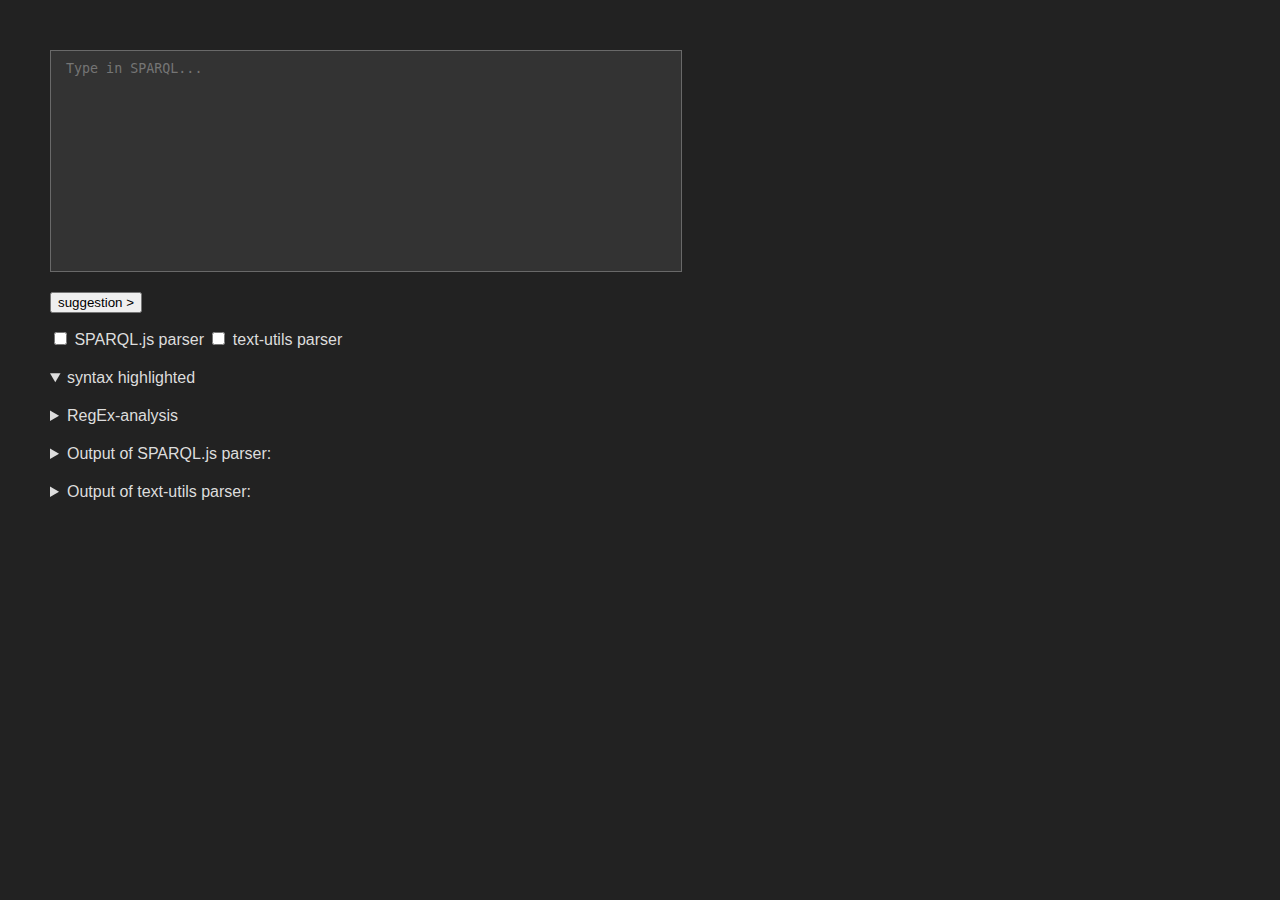
==== index.html @ 123d9ebb "display completing suggestions differently" ====
<!DOCTYPE html>
<html lang="en">
<head>
    <meta charset="UTF-8">
    <title>SPARQL-Parser</title>
    <link rel="stylesheet" type="text/css" href="style.css">
    <link rel="modulepreload" href="script.js">
    <script src="src/library.js"></script>
    <script type="module" src="script.js"></script>
</head>
<body>
    <div>
        <label for="query-input"></label>
        <textarea id="query-input" placeholder="Type in SPARQL..."></textarea>
        <p>
            <button id="suggest">suggestion &gt;</button>
        </p>
        <div id="primary-suggestions"></div>
        <div id="suggestions"></div>
        <p>
            <label>
                <input type="checkbox" id="sparqlJsToggle">
                SPARQL.js parser
            </label>
            <label>
                <input type="checkbox" id="text-utilsToggle">
                text-utils parser
            </label>
        </p>
    </div>
    <div id="result">
        <details open>
            <summary>syntax highlighted</summary>
            <p id="text"></p>
        </details>
        <details>
            <summary>RegEx-analysis</summary>
            <p>Variables: <span id="variables"></span></p>
            <p>Triples: <br><span id="triples"></span></p>
            <p id="filter"></p>
            <p id="limit"></p>
            <p id="offset"></p>
            <div>Occurrences:
                <p>Variables: <span id="vocc"></span></p>
                <p>Non-variables: <span id="nvocc"></span></p>
            </div>
        </details>
        <div>
            <details>
                <summary>Output of SPARQL.js parser:</summary>
                <div id="sparqlJsOutput"></div>
            </details>
        </div>
        <div>
            <details>
                <summary>Output of text-utils parser:</summary>
                <div id="text-utilsOutput"></div>
            </details>
        </div>
    </div>
    <script type="module">
        import documentReady from "./script.js";
        documentReady();
    </script>
</body>
</html>
---- style.css ----
body {
    font-family: Helvetica, serif;
    margin: 50px;
    background-color: #222;
    color: #ddd;
}

details {
    margin: 20px 0;
}

#text, #triples {
    font-family: monospace;
}

.keyword {
    color: #a236ef;
}

.variable {
    color: aqua;
    font-family: monospace;
}

.string {
    color: chocolate;
}

.suggestion {
    padding: 5px;
    font-family: monospace ;
}

.suggestion:hover {
    cursor: pointer;
    background-color: #444;
}

#suggestions {
    width: 150px;
    background-color: #333;
}
#primary-suggestions {
    width: 150px;
    background-color: #324327;
}

.error {
    color: palevioletred;
}

a {
    color: lightblue;
}

#text, #sparqlJsOutput, #text-utilsOutput, #vocc, #nvocc {
    white-space: pre;
}

textarea {
    width: 600px;
    height: 200px;
    border: 1px solid dimgray;
    /* border-radius: 18px; */
    padding: 10px 15px;
    background-color: #333;
    color: #eee;
    resize: none;
}

textarea:focus-visible {
    outline: none;
}
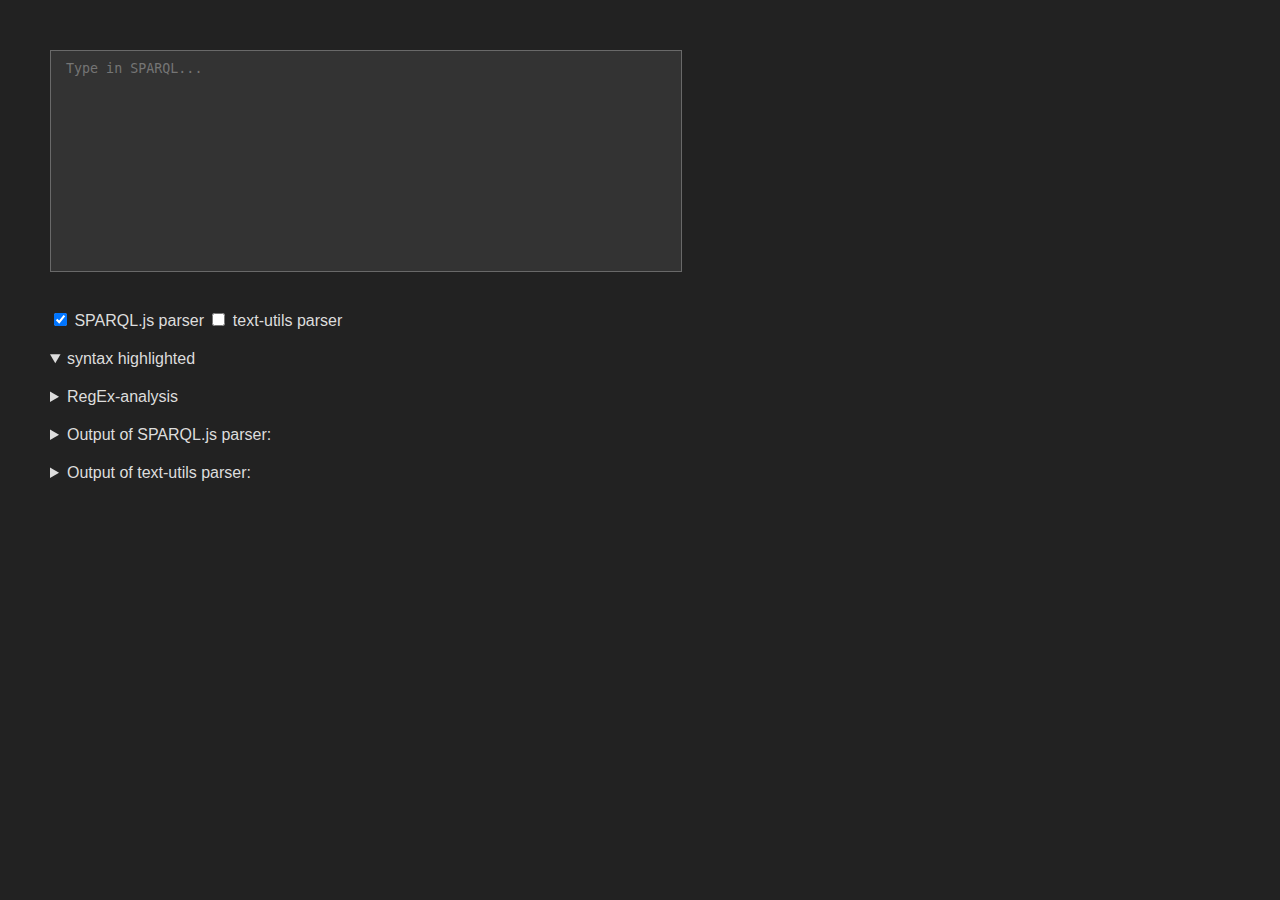
==== commit 67ef00f0: "implemented context-sensitive suggestions, including an API-request to qlever-backend" ====
--- a/index.html
+++ b/index.html
@@ -11,15 +11,17 @@
 <body>
     <div>
         <label for="query-input"></label>
+        <div>
         <textarea id="query-input" placeholder="Type in SPARQL..."></textarea>
-        <p>
-            <button id="suggest">suggestion &gt;</button>
-        </p>
-        <div id="primary-suggestions"></div>
-        <div id="suggestions"></div>
+        </div>
+        <div id="suggestions">
+            <div id="primary-suggestions"></div>
+            <div id="secondary-suggestions"></div>
+        </div>
+        <div id="context-sensitive-suggestions"></div>
         <p>
             <label>
-                <input type="checkbox" id="sparqlJsToggle">
+                <input type="checkbox" id="sparqlJsToggle" checked>
                 SPARQL.js parser
             </label>
             <label>
@@ -35,7 +37,7 @@
         </details>
         <details>
             <summary>RegEx-analysis</summary>
-            <p>Variables: <span id="variables"></span></p>
+            <p>SELECT Variables: <span id="variables"></span></p>
             <p>Triples: <br><span id="triples"></span></p>
             <p id="filter"></p>
             <p id="limit"></p>
--- a/style.css
+++ b/style.css
@@ -26,9 +26,24 @@
     color: chocolate;
 }
 
+#suggestions, #context-sensitive-suggestions {
+    overflow: auto;
+    max-height: 350px;
+    display: inline-block;
+}
+
+#suggestions {
+    width: 150px;
+}
+
+#context-sensitive-suggestions {
+    width: 550px;
+}
+
 .suggestion {
     padding: 5px;
-    font-family: monospace ;
+    font-family: monospace;
+    background-color: #333;
 }
 
 .suggestion:hover {
@@ -36,13 +51,11 @@
     background-color: #444;
 }
 
-#suggestions {
-    width: 150px;
-    background-color: #333;
+.primary-suggestion {
+    background-color: #324327;
 }
-#primary-suggestions {
-    width: 150px;
-    background-color: #324327;
+.primary-suggestion:hover {
+    background-color: #597544;
 }
 
 .error {
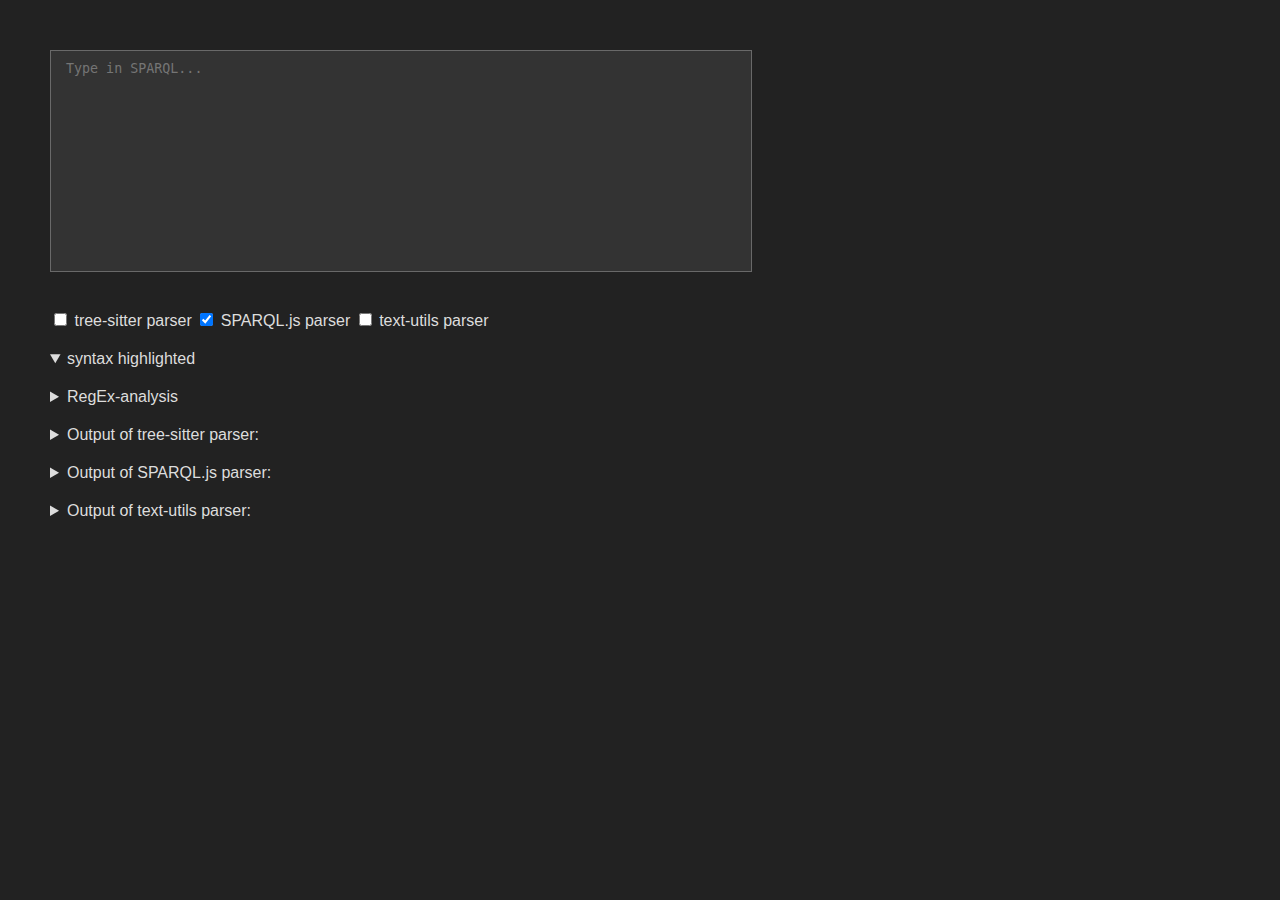
==== commit 3b698fea: "implement tree-sitter parser" ====
--- a/index.html
+++ b/index.html
@@ -6,6 +6,7 @@
     <link rel="stylesheet" type="text/css" href="style.css">
     <link rel="modulepreload" href="script.js">
     <script src="src/library.js"></script>
+    <script src="src/tree-sitter.js"></script>
     <script type="module" src="script.js"></script>
 </head>
 <body>
@@ -20,6 +21,10 @@
         </div>
         <div id="context-sensitive-suggestions"></div>
         <p>
+            <label>
+                <input type="checkbox" id="treeSitterToggle">
+                tree-sitter parser
+            </label>
             <label>
                 <input type="checkbox" id="sparqlJsToggle" checked>
                 SPARQL.js parser
@@ -49,6 +54,17 @@
         </details>
         <div>
             <details>
+                <summary>Output of tree-sitter parser:</summary>
+                <br>
+                <div id="treeSitterOutput"></div>
+                <br>
+                <label for="treeSitterQuery">Query these results:</label><br>
+                <textarea id="treeSitterQuery"></textarea>
+                <div id="treeSitterQueryResults"></div>
+            </details>
+        </div>
+        <div>
+            <details>
                 <summary>Output of SPARQL.js parser:</summary>
                 <div id="sparqlJsOutput"></div>
             </details>
--- a/style.css
+++ b/style.css
@@ -30,6 +30,7 @@
     overflow: auto;
     max-height: 350px;
     display: inline-block;
+    vertical-align: top;
 }
 
 #suggestions {
@@ -71,8 +72,6 @@
 }
 
 textarea {
-    width: 600px;
-    height: 200px;
     border: 1px solid dimgray;
     /* border-radius: 18px; */
     padding: 10px 15px;
@@ -81,6 +80,11 @@
     resize: none;
 }
 
+#query-input {
+    width: 670px;
+    height: 200px;
+}
+
 textarea:focus-visible {
     outline: none;
 }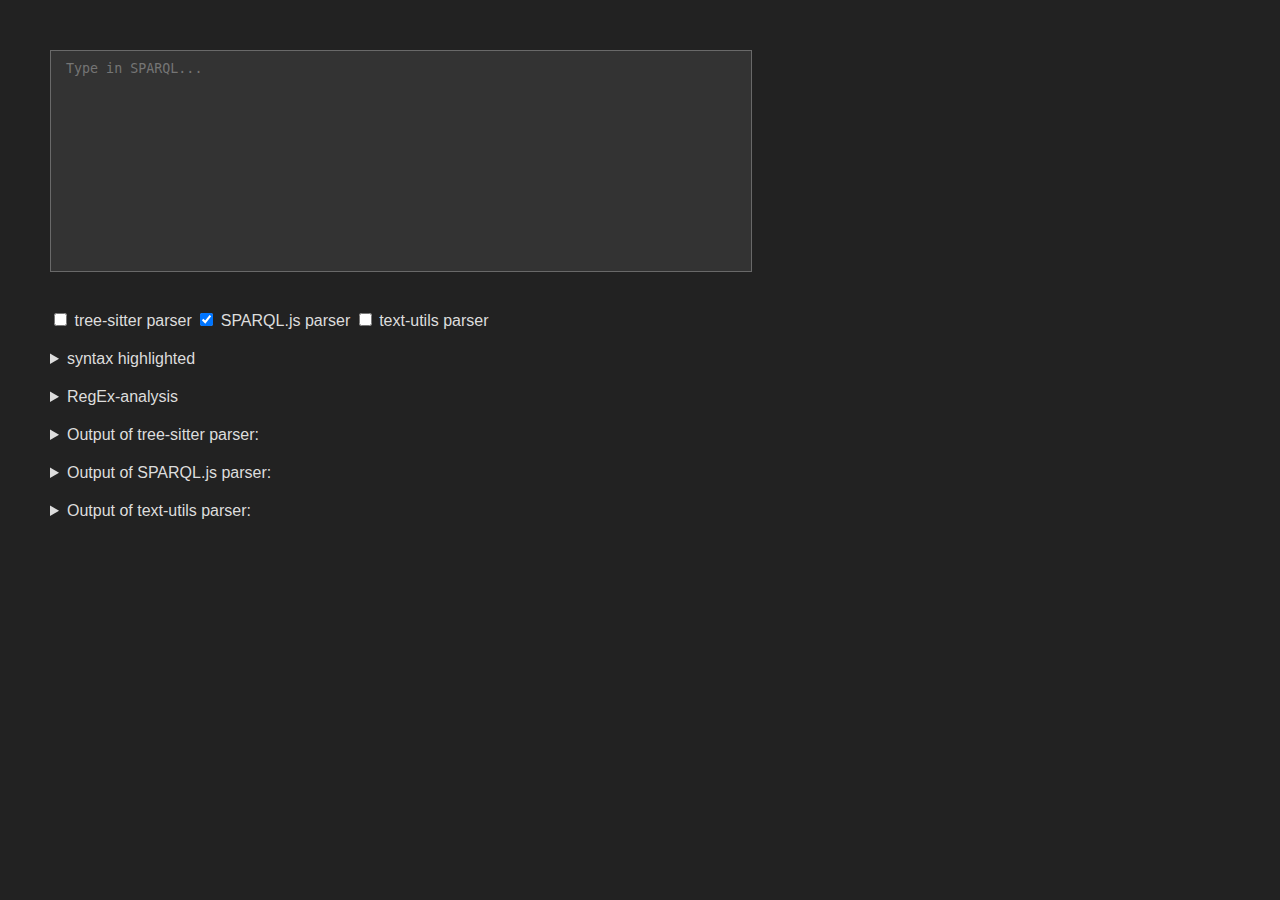
==== commit 44f41a46: "var recognition through tree-sitter, more precise names for DOM-element vars" ====
--- a/index.html
+++ b/index.html
@@ -36,7 +36,7 @@
         </p>
     </div>
     <div id="result">
-        <details open>
+        <details>
             <summary>syntax highlighted</summary>
             <p id="text"></p>
         </details>
@@ -56,17 +56,17 @@
             <details>
                 <summary>Output of tree-sitter parser:</summary>
                 <br>
-                <div id="treeSitterOutput"></div>
+                <div id="treeSitterOutput" class="output"></div>
                 <br>
                 <label for="treeSitterQuery">Query these results:</label><br>
                 <textarea id="treeSitterQuery"></textarea>
-                <div id="treeSitterQueryResults"></div>
+                <table id="treeSitterQueryResults" class="output"></table>
             </details>
         </div>
         <div>
             <details>
                 <summary>Output of SPARQL.js parser:</summary>
-                <div id="sparqlJsOutput"></div>
+                <div id="sparqlJsOutput" class="output"></div>
             </details>
         </div>
         <div>
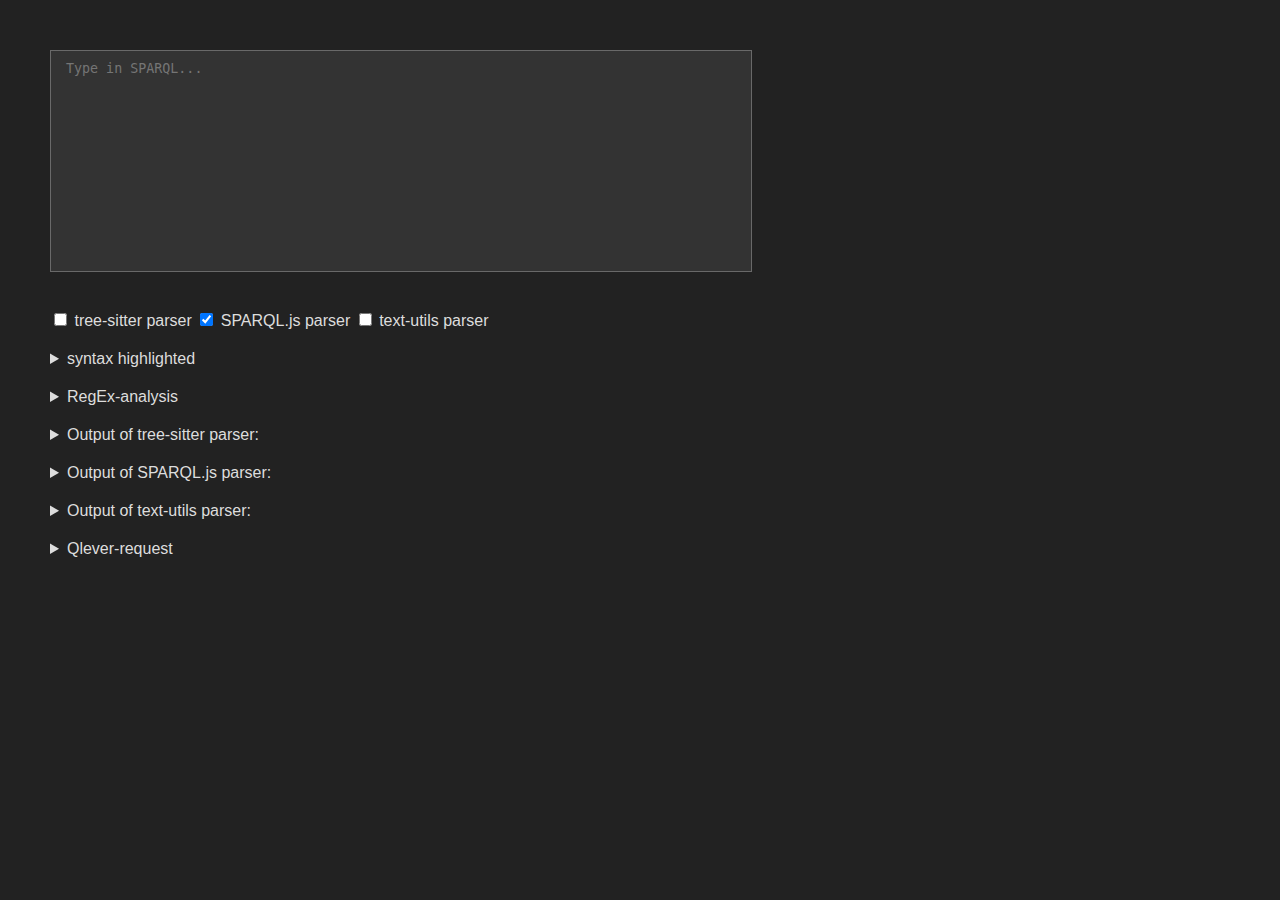
==== commit fda139ca: "get all context properly filtered" ====
--- a/index.html
+++ b/index.html
@@ -75,6 +75,20 @@
                 <div id="text-utilsOutput"></div>
             </details>
         </div>
+        <div>
+            <details>
+                <summary>Qlever-request</summary>
+                <div>
+                    <p>
+                        %subject%: <span id="subject" class="output"></span>
+                        %predicate%: <span id="predicate" class="output"></span>
+                        %prefix%: <span id="prefix" class="output"></span>
+                    </p>
+                    <div>%context%: <div id="context" class="output"></div></div><br/>
+                    <div>Request: <div id="qlever-request" class="output"></div></div>
+                </div>
+            </details>
+        </div>
     </div>
     <script type="module">
         import documentReady from "./script.js";
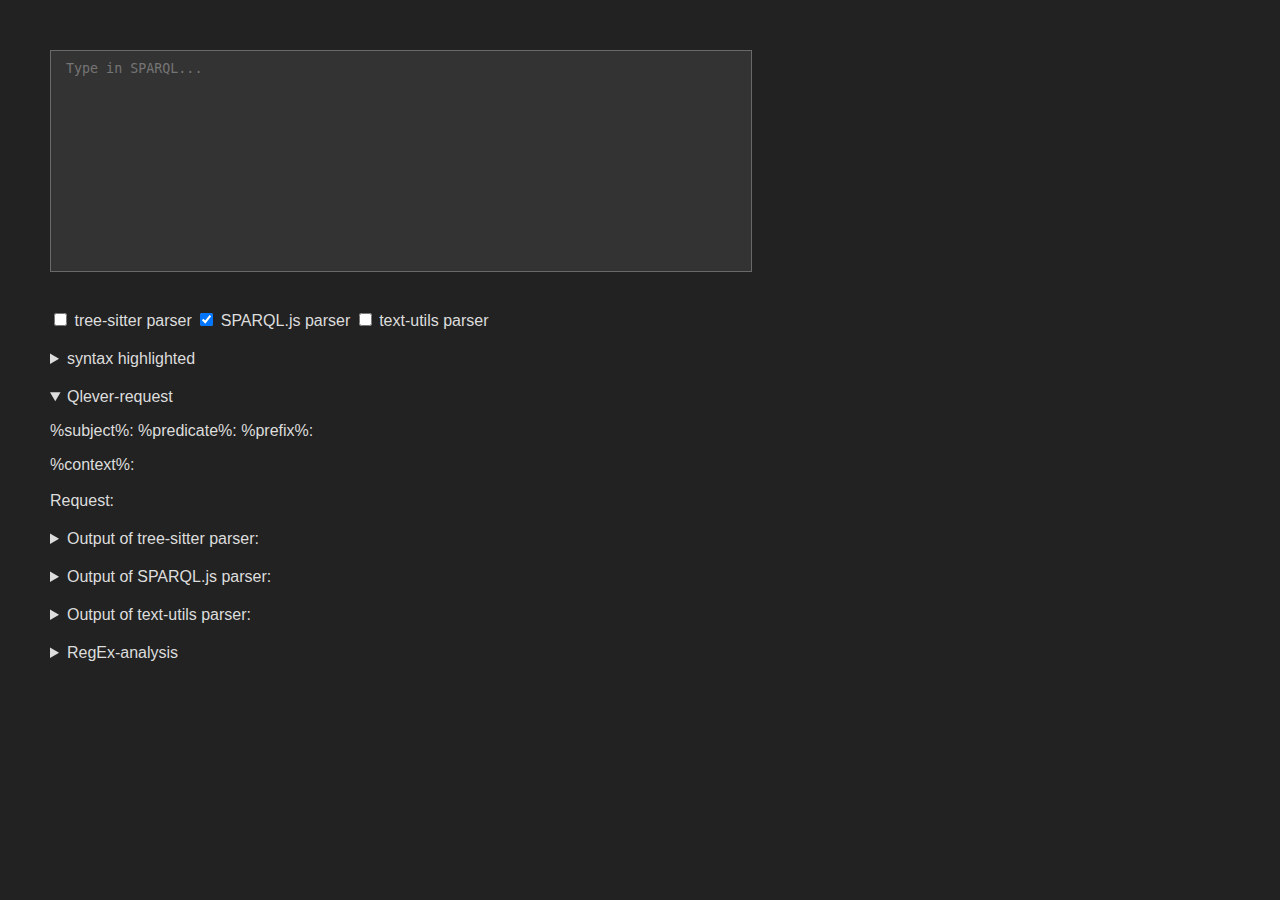
==== commit 4d49e231: "Give cs suggestions for all iris" ====
--- a/index.html
+++ b/index.html
@@ -40,6 +40,43 @@
             <summary>syntax highlighted</summary>
             <p id="text"></p>
         </details>
+        <div>
+            <details open>
+                <summary>Qlever-request</summary>
+                <div>
+                    <p>
+                        %subject%: <span id="subject" class="output"></span>
+                        %predicate%: <span id="predicate" class="output"></span>
+                        %prefix%: <span id="prefix" class="output"></span>
+                    </p>
+                    <div>%context%: <div id="context" class="output"></div></div><br/>
+                    <div>Request: <div id="qlever-request" class="output"></div></div>
+                </div>
+            </details>
+        </div>
+        <div id="tree-sitter">
+            <details>
+                <summary>Output of tree-sitter parser:</summary>
+                <br>
+                <div id="treeSitterOutput" class="output"></div>
+                <br>
+                <label for="treeSitterQuery">Query these results:</label><br>
+                <textarea id="treeSitterQuery"></textarea>
+                <table id="treeSitterQueryResults" class="output"></table>
+            </details>
+        </div>
+        <div id="sparqlJs">
+            <details>
+                <summary>Output of SPARQL.js parser:</summary>
+                <div id="sparqlJsOutput" class="output"></div>
+            </details>
+        </div>
+        <div id="text-utils">
+            <details>
+                <summary>Output of text-utils parser:</summary>
+                <div id="text-utilsOutput"></div>
+            </details>
+        </div>
         <details>
             <summary>RegEx-analysis</summary>
             <p>SELECT Variables: <span id="variables"></span></p>
@@ -52,43 +89,6 @@
                 <p>Non-variables: <span id="nvocc"></span></p>
             </div>
         </details>
-        <div>
-            <details>
-                <summary>Output of tree-sitter parser:</summary>
-                <br>
-                <div id="treeSitterOutput" class="output"></div>
-                <br>
-                <label for="treeSitterQuery">Query these results:</label><br>
-                <textarea id="treeSitterQuery"></textarea>
-                <table id="treeSitterQueryResults" class="output"></table>
-            </details>
-        </div>
-        <div>
-            <details>
-                <summary>Output of SPARQL.js parser:</summary>
-                <div id="sparqlJsOutput" class="output"></div>
-            </details>
-        </div>
-        <div>
-            <details>
-                <summary>Output of text-utils parser:</summary>
-                <div id="text-utilsOutput"></div>
-            </details>
-        </div>
-        <div>
-            <details>
-                <summary>Qlever-request</summary>
-                <div>
-                    <p>
-                        %subject%: <span id="subject" class="output"></span>
-                        %predicate%: <span id="predicate" class="output"></span>
-                        %prefix%: <span id="prefix" class="output"></span>
-                    </p>
-                    <div>%context%: <div id="context" class="output"></div></div><br/>
-                    <div>Request: <div id="qlever-request" class="output"></div></div>
-                </div>
-            </details>
-        </div>
     </div>
     <script type="module">
         import documentReady from "./script.js";
--- a/style.css
+++ b/style.css
@@ -10,6 +10,10 @@
 }
 
 #text, #triples {
+    font-family: monospace;
+}
+
+.output {
     font-family: monospace;
 }
 
@@ -28,7 +32,7 @@
 
 #suggestions, #context-sensitive-suggestions {
     overflow: auto;
-    max-height: 350px;
+    max-height: 150px;
     display: inline-block;
     vertical-align: top;
 }
@@ -67,7 +71,7 @@
     color: lightblue;
 }
 
-#text, #sparqlJsOutput, #text-utilsOutput, #vocc, #nvocc {
+#text, #sparqlJsOutput, #text-utilsOutput, #vocc, #nvocc, #context, #qlever-request {
     white-space: pre;
 }
 
@@ -85,6 +89,11 @@
     height: 200px;
 }
 
+#treeSitterQuery {
+    width: 500px;
+    height: 100px;
+}
+
 textarea:focus-visible {
     outline: none;
 }